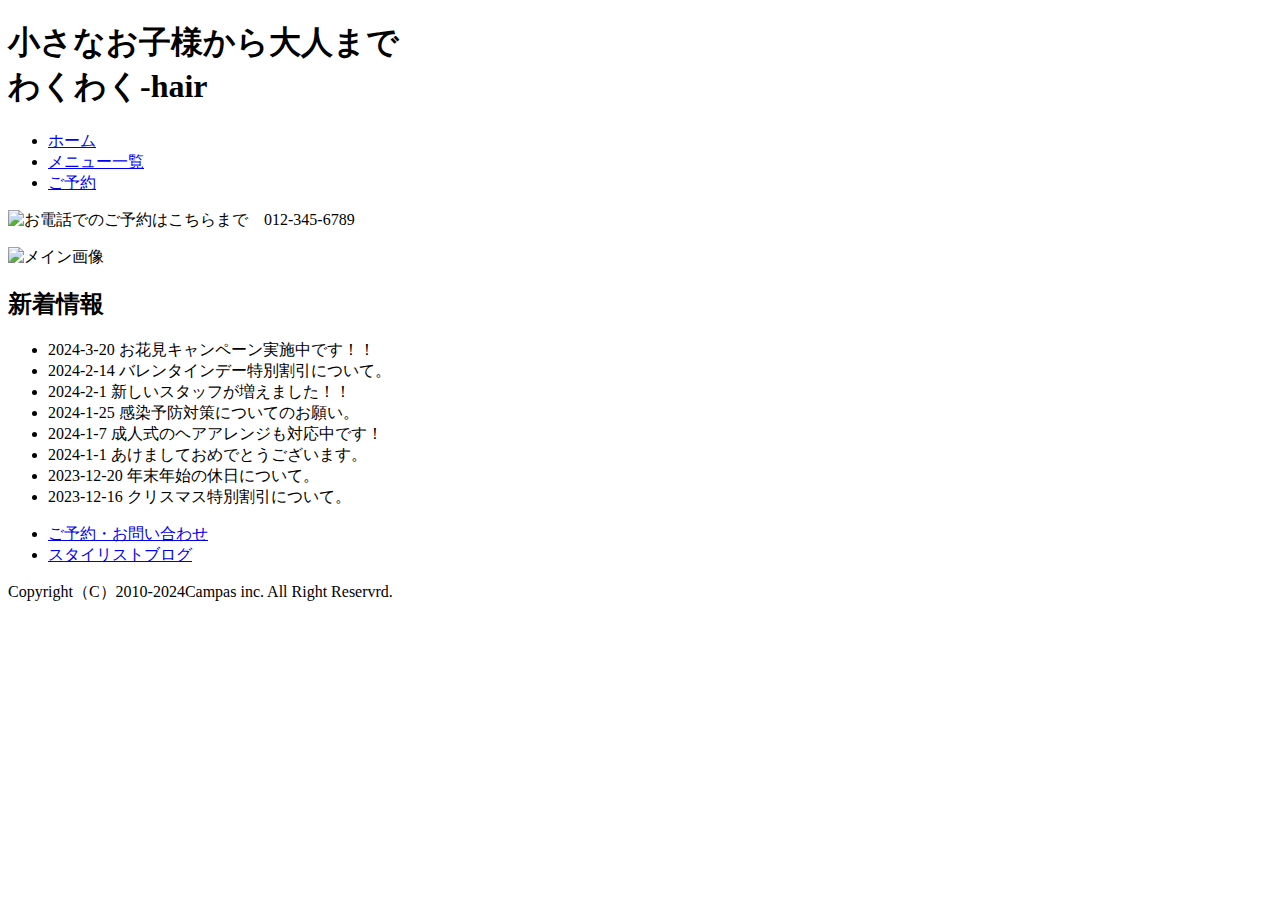
==== index.html @ 4583fd08 "Create index.html" ====
<!DOCTYPE html>
<html lang="ja">


<head>
    <meta charset="UTF-8">
    <title>わくわくhair</title>
    <link rel="icon" type="image/png" href="images/ヘアサロンロゴ.png">
    <link rel="stylesheet" href="style copy.css" type="text/css" media="screen">

</head>


<body>

    <div id="wrapper">


        <!--ヘッダーここから-->
        <header>
            <h1>
                小さなお子様から大人まで<br>
                <span>わくわく-hair</span>
            </h1>

            <nav>
                <ul>
                    <li><a href="index オリ.html">ホーム</a></li>
                    <li><a href="menu オリ.html">メニュー一覧</a></li>
                    <li><a href="contact オリ.html">ご予約</a></li>
                </ul>
            </nav>

            <div class="clear"></div>

            <p id="nav_tel">
                <img src="images/tel_nav.jpg"alt=お電話でのご予約はこちらまで　012-345-6789>
            </p>
        </header>
        <!--ヘッダーここまで-->

        <!--メイン画像ここから-->
        <div id="mainimage" class="box-shadow">
            <img src="images/美容室メイン.jpg" alt="メイン画像">
        </div>
        <!--メイン画像ここまで-->

        <!--左ここから-->
        <div id="left" class="box-shadow">
            <h2>新着情報</h2>
            <ul>
                <li><span>2024-3-20</span> お花見キャンペーン実施中です！！</li>
                <li><span>2024-2-14</span> バレンタインデー特別割引について。</li>
                <li><span>2024-2-1</span> 新しいスタッフが増えました！！</li>
                <li><span>2024-1-25</span> 感染予防対策についてのお願い。</li>
                <li><span>2024-1-7</span> 成人式のヘアアレンジも対応中です！</li>
                <li><span>2024-1-1</span> あけましておめでとうございます。</li>
                <li><span>2023-12-20</span> 年末年始の休日について。</li>
                <li><span>2023-12-16</span> クリスマス特別割引について。</li>
            </ul>
        </div>
        <!--左ここまで-->

        <!--右ここから-->
        <div id="right">
            <ul>
                <li class="box-shadow"><a id="contact" href="contact オリ.html">ご予約・お問い合わせ</a></li>
                <li class="box-shadow"><a id="blog" href="#">スタイリストブログ</a></li>

            </ul>
        </div>
        <!--右ここまで-->

     <div class="clear"></div>


    </div>  <!--#wrapper-->

     <!--フッターここから-->
     <footer>
        <p>Copyright（C）2010-2024Campas inc. All Right Reservrd.</p>
     </footer>
     <!--フッターここまで-->


</body>







</html>
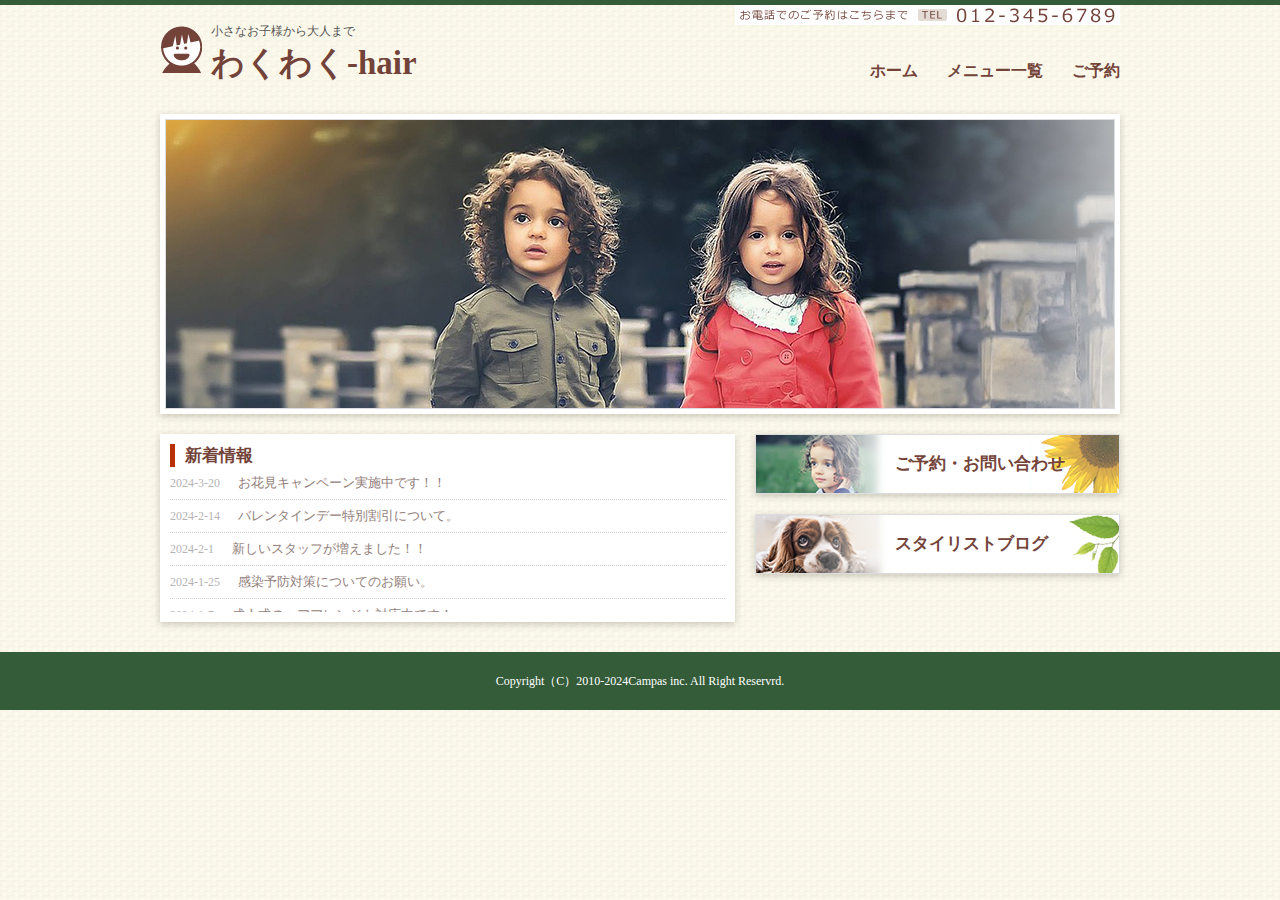
==== commit ba547fe0: "Update index.html" ====
--- a/index.html
+++ b/index.html
@@ -25,9 +25,9 @@
 
             <nav>
                 <ul>
-                    <li><a href="index オリ.html">ホーム</a></li>
-                    <li><a href="menu オリ.html">メニュー一覧</a></li>
-                    <li><a href="contact オリ.html">ご予約</a></li>
+                    <li><a href="index.html">ホーム</a></li>
+                    <li><a href="menu.html">メニュー一覧</a></li>
+                    <li><a href="contact.html">ご予約</a></li>
                 </ul>
             </nav>
 
--- a/style copy.css
+++ b/style copy.css
@@ -0,0 +1,379 @@
+@charset "utf-8";
+
+/* ========================================
+    リセットcss
+========================================= */
+html, body, div, span, applet, object, iframe,
+h1, h2, h3, h4, h5, h6, p, blockquote, pre,
+a, abbr, acronym, address, big, cite, code,
+del, dfn, em, img, ins, kbd, q, s, samp,
+small, strike, strong, sub, sup, tt, var,
+b, u, i, center,
+dl, dt, dd, ol, ul, li,
+fieldset, form, label, legend,
+table, caption, tbody, tfoot, thead, tr, th, td,
+article, aside, canvas, details, embed,
+figure, figcaption, footer, header, hgroup,
+menu, nav, output, ruby, section, summary,
+time, mark, audio, video {
+	margin: 0;
+	padding: 0;
+	border: 0;
+	font-style:normal;
+	font-weight: normal;
+	font-size: 100%;
+	vertical-align: baseline;
+}
+article, aside, details, figcaption, figure,
+footer, header, hgroup, menu, nav, section {
+	display: block;
+}
+html{overflow-y: scroll;}
+blockquote, q {quotes: none;}
+blockquote:before, blockquote:after,q:before, q:after {content: ''; content: none;}
+input, textarea,{margin: 0; padding: 0;}
+ol, ul{list-style:none;}
+table{border-collapse: collapse; border-spacing:0;}
+caption, th{text-align: left;}
+a:focus {outline:none;}
+
+/* micro clearfix */
+.cf:before,
+.cf:after {
+    content: " ";
+    display: table;
+}
+.cf:after {clear: both;}
+.cf {*zoom: 1;}
+
+
+
+
+/* ========================================
+    レイアウト用
+========================================= */
+
+body{
+    background: url(images/bg.png);
+    border-top: 5px solid #345c39;
+    font-family: "メイリオ",Meiryo;
+}
+
+
+
+
+div#wrapper{
+    width: 960px;
+    margin: 0 auto;
+}
+
+.box-shadow{
+    box-shadow: 0 2px 7px rgba(83, 78, 61, 0.3);
+}
+/* ========================================
+  　ヘッダー用
+========================================= */
+
+@import url('https://fonts.googleapis.com/css2?family=Cherry+Swash&display=swap');
+
+header{
+    width: 960px;
+    height: 49px;
+    padding: 20px 0;
+    position: relative;
+
+}
+
+header h1{
+    font-size: 12px;
+    color: #555;
+    background: url(images/ヘアサロンロゴ.png) no-repeat;
+    padding-left:51px;
+    line-height: 1;
+    height: 49px;
+    float: left;
+    font-family: 'Cherry Swash', cursive;
+}
+
+header h1 span{
+    font-size:33px;
+    color: #734339;
+    font-weight: bold;
+    margin-top: 10px;
+    
+    display: inline-block;
+}
+
+header nav{
+    float: right;
+    margin-top: 36px;
+}
+
+header nav ul li{
+    float: left;
+    margin-left: 29px;
+}
+
+header nav ul li:hover{
+    background: url(images/navbar.png) no-repeat center bottom;
+    height: 36px;
+    display: inline-block;
+}
+
+
+header nav ul li a{
+    font-size: 16px;
+    font-weight: bold;
+    color: #734339;
+    text-decoration: none;
+    height: 26px;
+    display: inline-block;
+}
+
+header nav ul li:hover a{
+    color: #345c39;
+    border-bottom: 4px solid #345c39;
+}
+
+div.clear{
+    clear: both;
+}
+
+p#nav_tel{
+    position: absolute;
+    top: 0;
+    right:0;
+}
+
+
+
+/* ========================================
+    メイン画像用
+========================================= */
+div#mainimage{
+    width: 950px;
+    height: 290px;
+    margin: 20px 0 20px 0;
+    border: 5px solid #fff;
+
+}
+/* ========================================
+    コンテンツ（レフト）用
+========================================= */
+div#left{
+    width: 555px;
+    height: auto;
+    background-color: #fff;
+    float: left;
+    margin: 0 20px 0 0;
+
+    padding: 10px;
+}
+
+div#left h2,
+div#left h3{
+    font-size: 17px;
+    font-weight: bold;
+    color: #734339;
+    border-left:5px solid #ba3009;
+    padding-left:10px ;
+}
+
+div#left ul{
+    overflow: scroll;
+    width: 555px;
+    height: 145px;
+}
+
+div#left ul li {
+    font-size: 13px;
+    font-weight: normal;
+    color: #927e7a;
+    border-bottom: 1px dotted #d0d0d0;
+    line-height: 32px;
+}
+
+div#left ul li span{
+    font-size: 12px;
+    font-weight: normal;
+    color: #b5b3b3;
+    margin-right: 15px;
+}
+
+
+/* ========================================
+    サイド（ライト）用
+========================================= */
+div#right{
+    width: 365px;
+    height: 198px;
+    float: left;
+}
+
+div#right ul li{
+    line-height: 60px;
+    margin-bottom: 20px;
+}
+
+div#right ul li a{
+    width: 225px;
+    height: 60px;
+    display: block;
+    font-size: 17px;
+    font-weight: bold;
+    color: #734339;
+    text-decoration: none;
+    padding-left: 140px;
+}
+
+
+div#right ul li a#contact{
+    background: url(images/美容室バナー-1.jpg);
+    
+}
+
+div#right ul li a#blog{
+    background: url(images/美容室バナー2.jpg);
+    
+}
+div.clear{
+    clear: both;
+}
+
+
+/* ========================================
+    フッター用
+========================================= */
+footer{
+    width: 100%;
+    height: 58px;
+    background-color: #345c39;
+    margin-top: 20px;
+    font-size: 12px;
+    color: #fff;
+    text-align:center ;
+    line-height: 58px;
+}
+
+
+
+
+
+
+
+
+/* ========================================
+    メニュー一覧
+========================================= */
+
+h2#heading{
+    background: url(images/title.jpg);
+    width: 948px;
+    height: 70px;
+    border: 5px solid #fff;
+    margin-bottom: 20px;
+    font-size: 27px;
+    font-weight: bold;
+    color: #2f5734;
+    line-height: 70px;
+    padding-left: 23px;
+}
+
+div#left dl{
+    margin-top: 11px;
+}
+
+
+div#left dl dt{
+    font-size: 15px;
+    font-weight: normal;
+    color: #734339;
+
+}
+
+div#left dl dd{
+    font-size: 13px;
+    font-weight: normal;
+    color: #927e7a;
+    margin-left: 10px;
+    margin-bottom:20px ;
+}
+
+div#left dl dd:last-child{
+    margin-bottom:0 ;
+}
+
+
+
+
+
+/* ========================================
+    コンタクトページ
+========================================= */
+
+p#contact_text{
+    color: #927e7a;
+    font-size: 12px;
+    line-height: 18px;
+    background-color: #ffefea;
+    padding:10px;
+    margin-top: 10px;
+    margin-bottom: 10px;
+}
+
+td.form_title{
+    width: 131px;
+    height: 32px;
+    font-size: 15px;
+    color: #734339;
+    vertical-align: top;
+
+}
+
+td.form_title label{
+    font-weight: bold;
+}
+
+td.form_contents{
+    font-size:13px ;
+    color: #a6a6a6;
+}
+
+td.form_contents input#form_name,
+td.form_contents input#form_tel
+{
+    width: 421px;
+    height: 22px;
+}
+
+td.form_contents input.form_time{
+    width: 47px;
+    height: 22px;
+    margin-right: 5px;
+    display: inline-block;
+}
+
+td.form_contents textarea{
+    width: 421px;
+    height:83px ;
+    border: 1px solid #a6a6a6;
+}
+
+p#submit{
+    text-align: right;
+}
+
+p#submit input{
+    background-color: #325a37;
+    border: none;
+    font-size: 18px;
+    color: #fff;
+    font-weight: bold;
+    width:136px ;
+    height: 40px;
+}
+
+p#submit input:hover{
+    cursor:pointer;
+    opacity: 0.8;
+}
